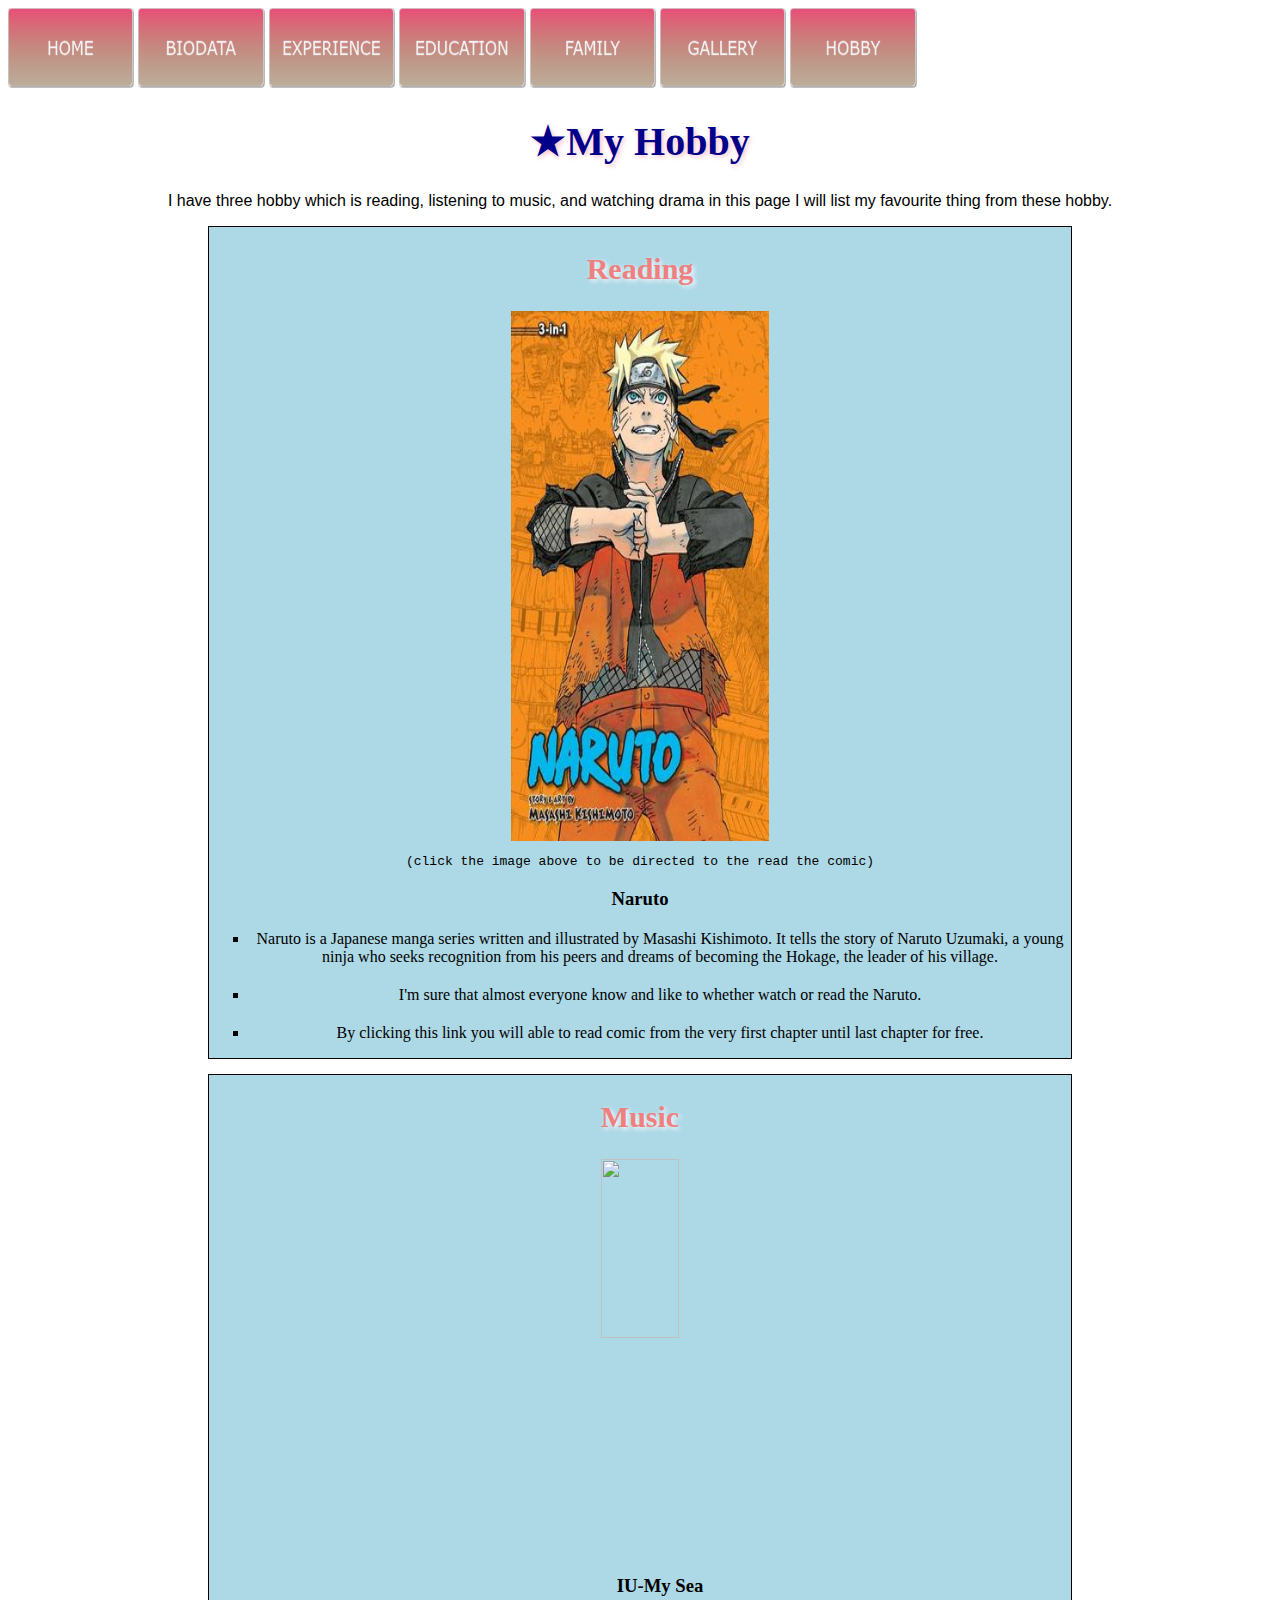
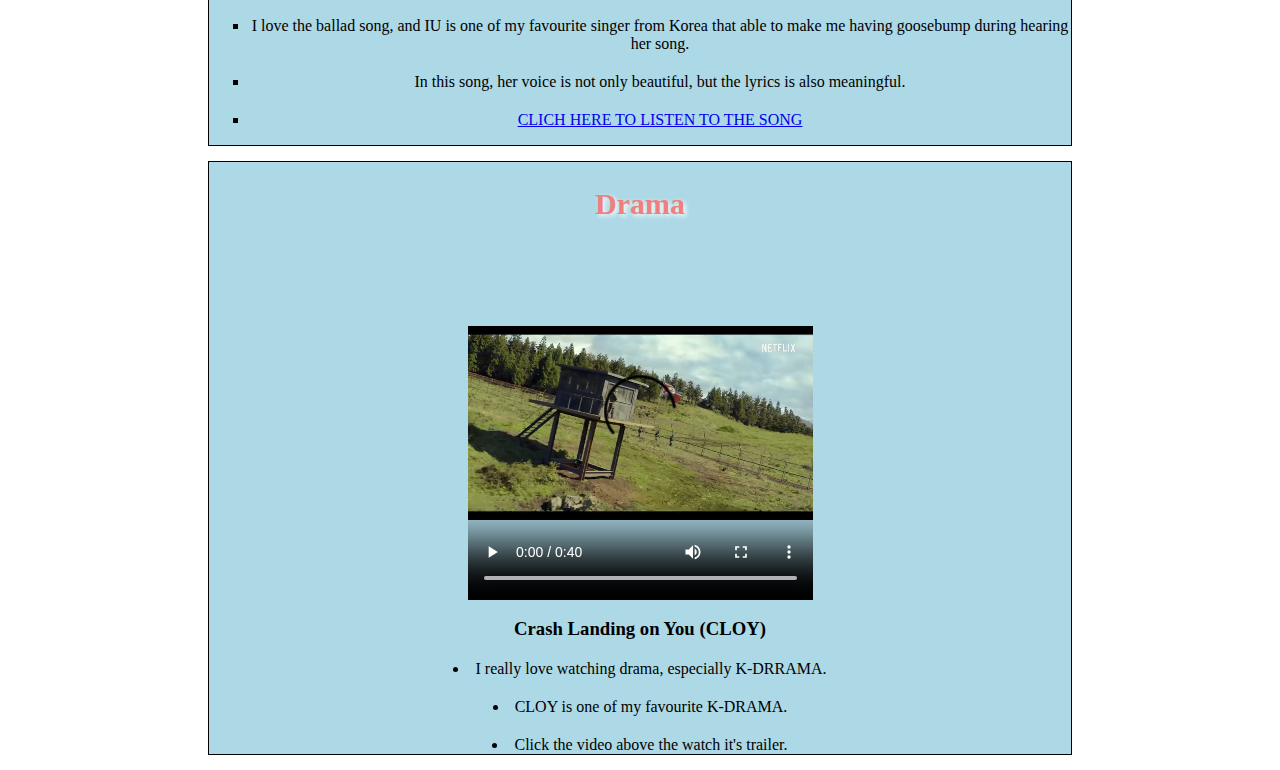
==== hobby.html @ 4bf78249 "Add files via upload" ====
<html>
<head>	
<link rel="stylesheet" href="style.css">
<title>NIZAM'S WEBSITE</title>
<style>
div {
  border: 1px solid black;
  margin-right: 200px;
  margin-left: 200px;
  margin-bottom: 15px;
  margin-top: 15px;
  background-color: lightblue;
  text-align: center;
}

li {
  margin-top: 20px;
}

#div1 {
   border: 1px solid black;
  margin-right: 500px;
  margin-left: 10px;
  margin-bottom: 20px;
}

#div2 {
   border: 1px solid black;
  margin-right: 10px;
  margin-left: 850px;
  margin-bottom: 10px;
  margin-top: -415px;
}
</style>
</head>
<body>

<a href="index.html"><img id="link1" src="home_button.png"></a>
    <a href="biodata.html"><img id="link2" src="biodata_button.png"></a>
      <a href="experience.html"><img id="link3" src="experience_button.png"></a>
        <a href="education.html"><img id="link4" src="education_button.png"></a>
          <a href="family.html"><img id="link5" src="family_button.png"></a>
            <a href="gallery.html"><img id="link6" src="gallery_button.png"></a>
              <a href="hobby.html"><img id="link7" src="hobby_button.png"></a>

<iframe align="right" src="https://free.timeanddate.com/clock/i7uk9pya/n3533/szw110/szh110/cf100/hnce1ead6" frameborder="0" width="110" height="110"></iframe>

<h1>★My Hobby</h1>
<center><p>I have three hobby which is reading, listening to music, and watching drama in this page I will list my favourite thing from these hobby.</p></center>
<div>
  <h2>Reading</h2>
  <a href="https://naruto-world.org/"><img src="naruto.jpg" width="30%" height="60%"></a>
    <pre>(click the image above to be directed to the read the comic)</pre>
    <h3>Naruto</h3>
    <ul type="square">
      <li>Naruto is a Japanese manga series written and illustrated by Masashi Kishimoto. It tells the story of Naruto Uzumaki, a young ninja who seeks recognition from his peers and dreams of becoming the Hokage, the leader of his village.</li>
      <li>I'm sure that almost everyone know and like to whether watch or read the Naruto.</li>
      <li>By clicking this link you will able to read comic from the very first chapter until last chapter for free.</li>
    </ul>
</div>
<div>
     <h2>Music</h2>
    <img src="C:\Users\Acer\Desktop\MUHAMMAD SHARULNIZAM BIN WAHAB (2019234136)\image\iu.jpg" width="30%" height="45%">
    <ul type="square">
    	<h3>IU-My Sea</h3>
      <li>I love the ballad song, and IU is one of my favourite singer from Korea that able to make me having goosebump during hearing her song.</li>
      <li>In this song, her voice is not only beautiful, but the lyrics is also meaningful.</li>
      <li><a href="https://www.youtube.com/watch?v=T2bUe6Zcxsc">CLICH HERE TO LISTEN TO THE SONG</li></a>
    </ul>
</div>
<div>
     <h2>Drama</h2>
    	<video class="embed-responsive-item" width="40%" controls height="40%">
   <source src="Crash Landing on You Trailer.mp4">
   Your browser does not support the video tag.
</video>
    	<h3>Crash Landing on You (CLOY)</h3>
      <li>I really love watching drama, especially K-DRRAMA.</li>
      <li>CLOY is one of my favourite K-DRAMA.</li>
      <li>Click the video above the watch it's trailer.</li>
    </ul>
</div>
</body>
</html>
---- style.css ----
#link1, #link2, #link3, #link4, #link5, #link6, #link7 {
  width: 10%;
  height: 9%;
}

body {
  background-image: url(https://pin.dekhnews.com/wp-content/uploads/2019/09/pink-background.jpeg);

}

h1 {
  font-family: "Times New Roman" ;
  text-align: center;
  color: darkblue;
  text-shadow: 2px 2px 5px pink;
  font-size: 40px;
}

h2 {
  font-family: "Times New Roman" ;
  text-align: center;
  color: lightcoral;
  text-shadow: 2px 2px 5px white;
  font-size: 30px;
}

p {font-family: sans-serif;}

iframe {margin-top: -450px;}
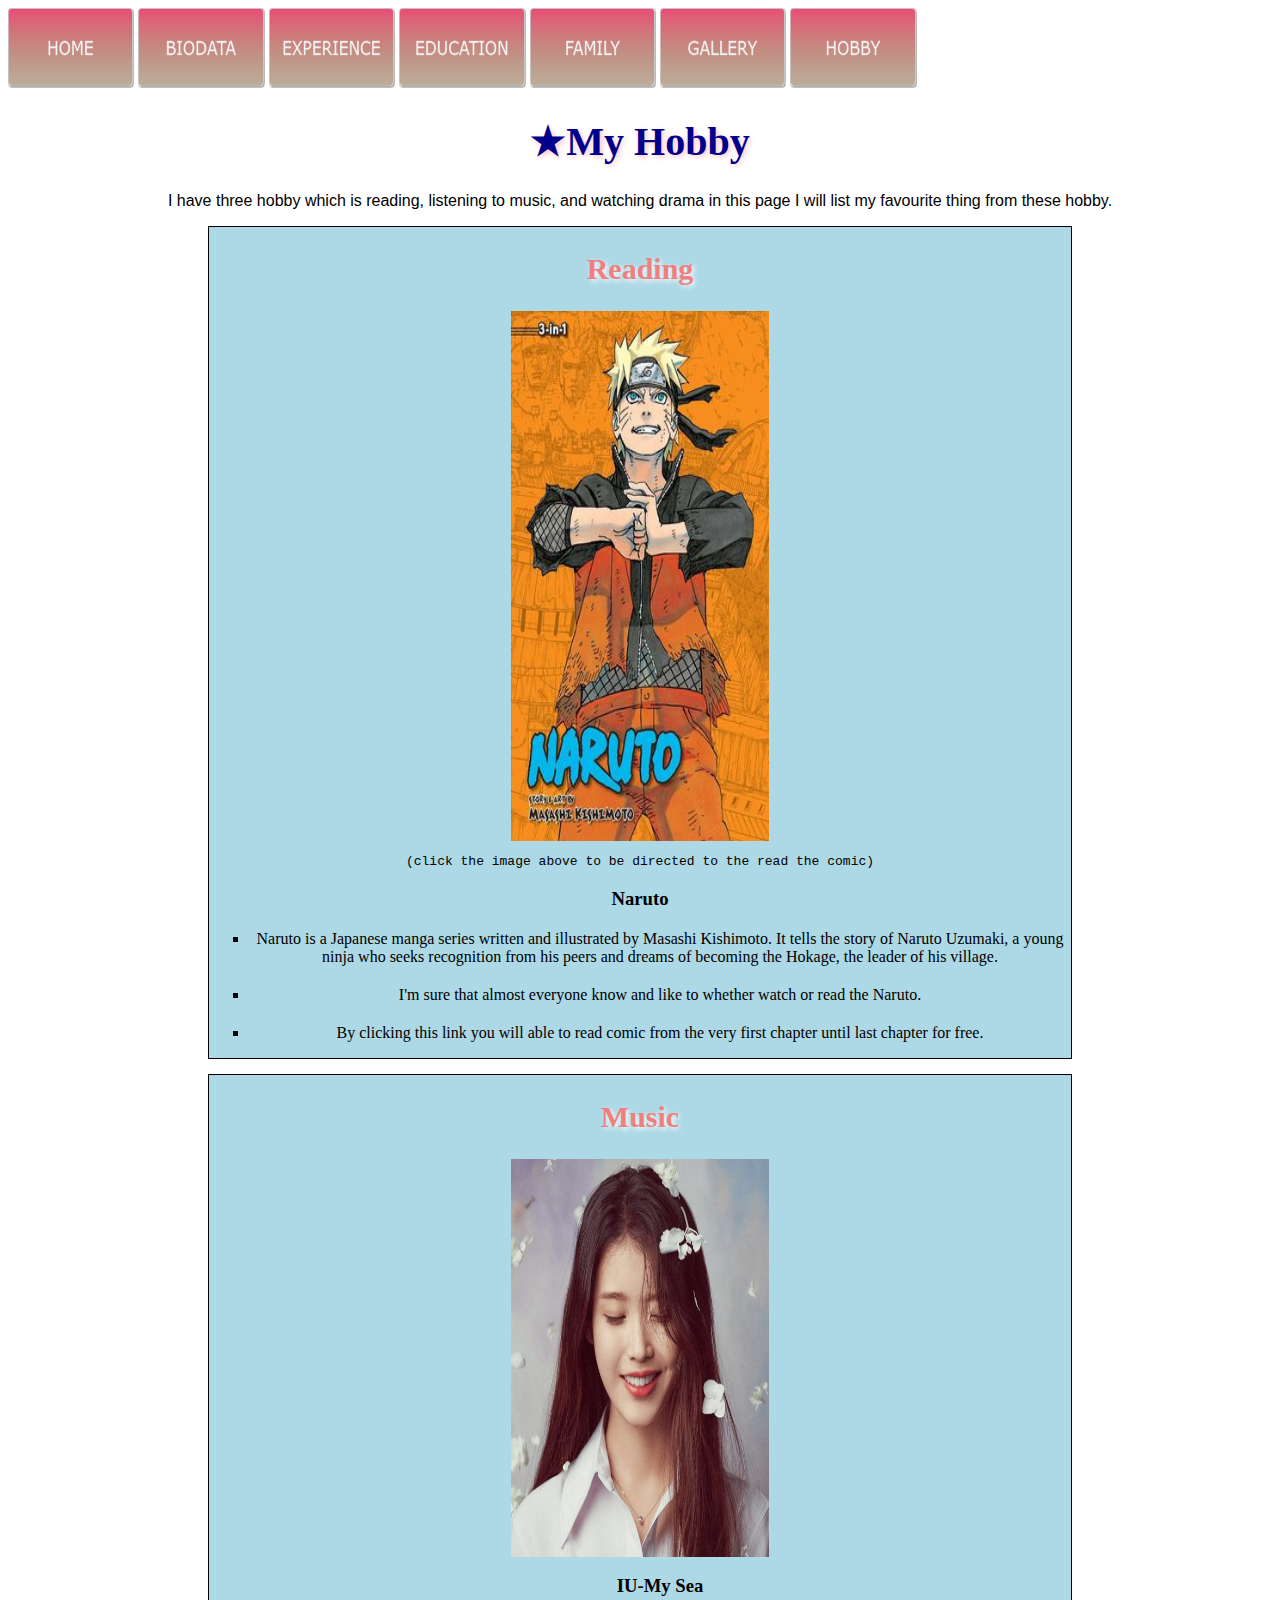
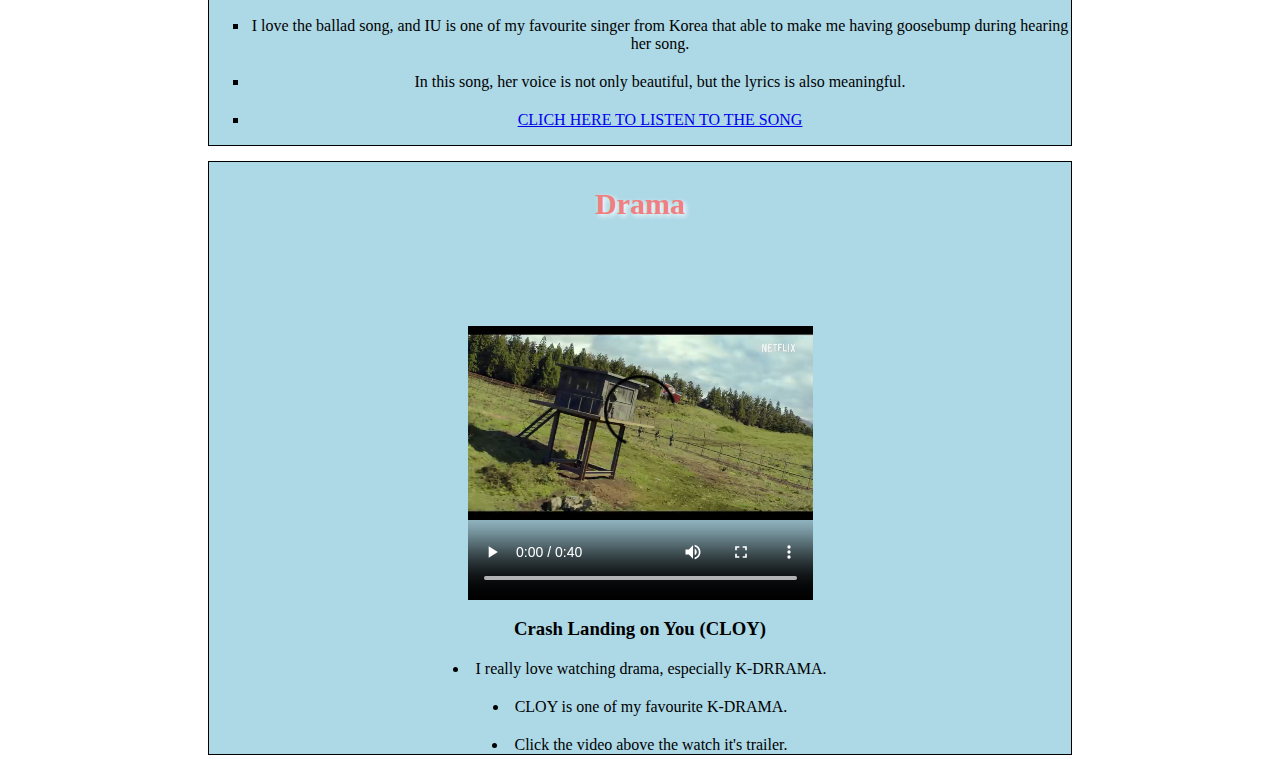
==== commit 25266b07: "Update hobby.html" ====
--- a/hobby.html
+++ b/hobby.html
@@ -60,7 +60,7 @@
 </div>
 <div>
      <h2>Music</h2>
-    <img src="C:\Users\Acer\Desktop\MUHAMMAD SHARULNIZAM BIN WAHAB (2019234136)\image\iu.jpg" width="30%" height="45%">
+    <img src="iu.jpg" width="30%" height="45%">
     <ul type="square">
     	<h3>IU-My Sea</h3>
       <li>I love the ballad song, and IU is one of my favourite singer from Korea that able to make me having goosebump during hearing her song.</li>
@@ -81,4 +81,4 @@
     </ul>
 </div>
 </body>
-</html>+</html>
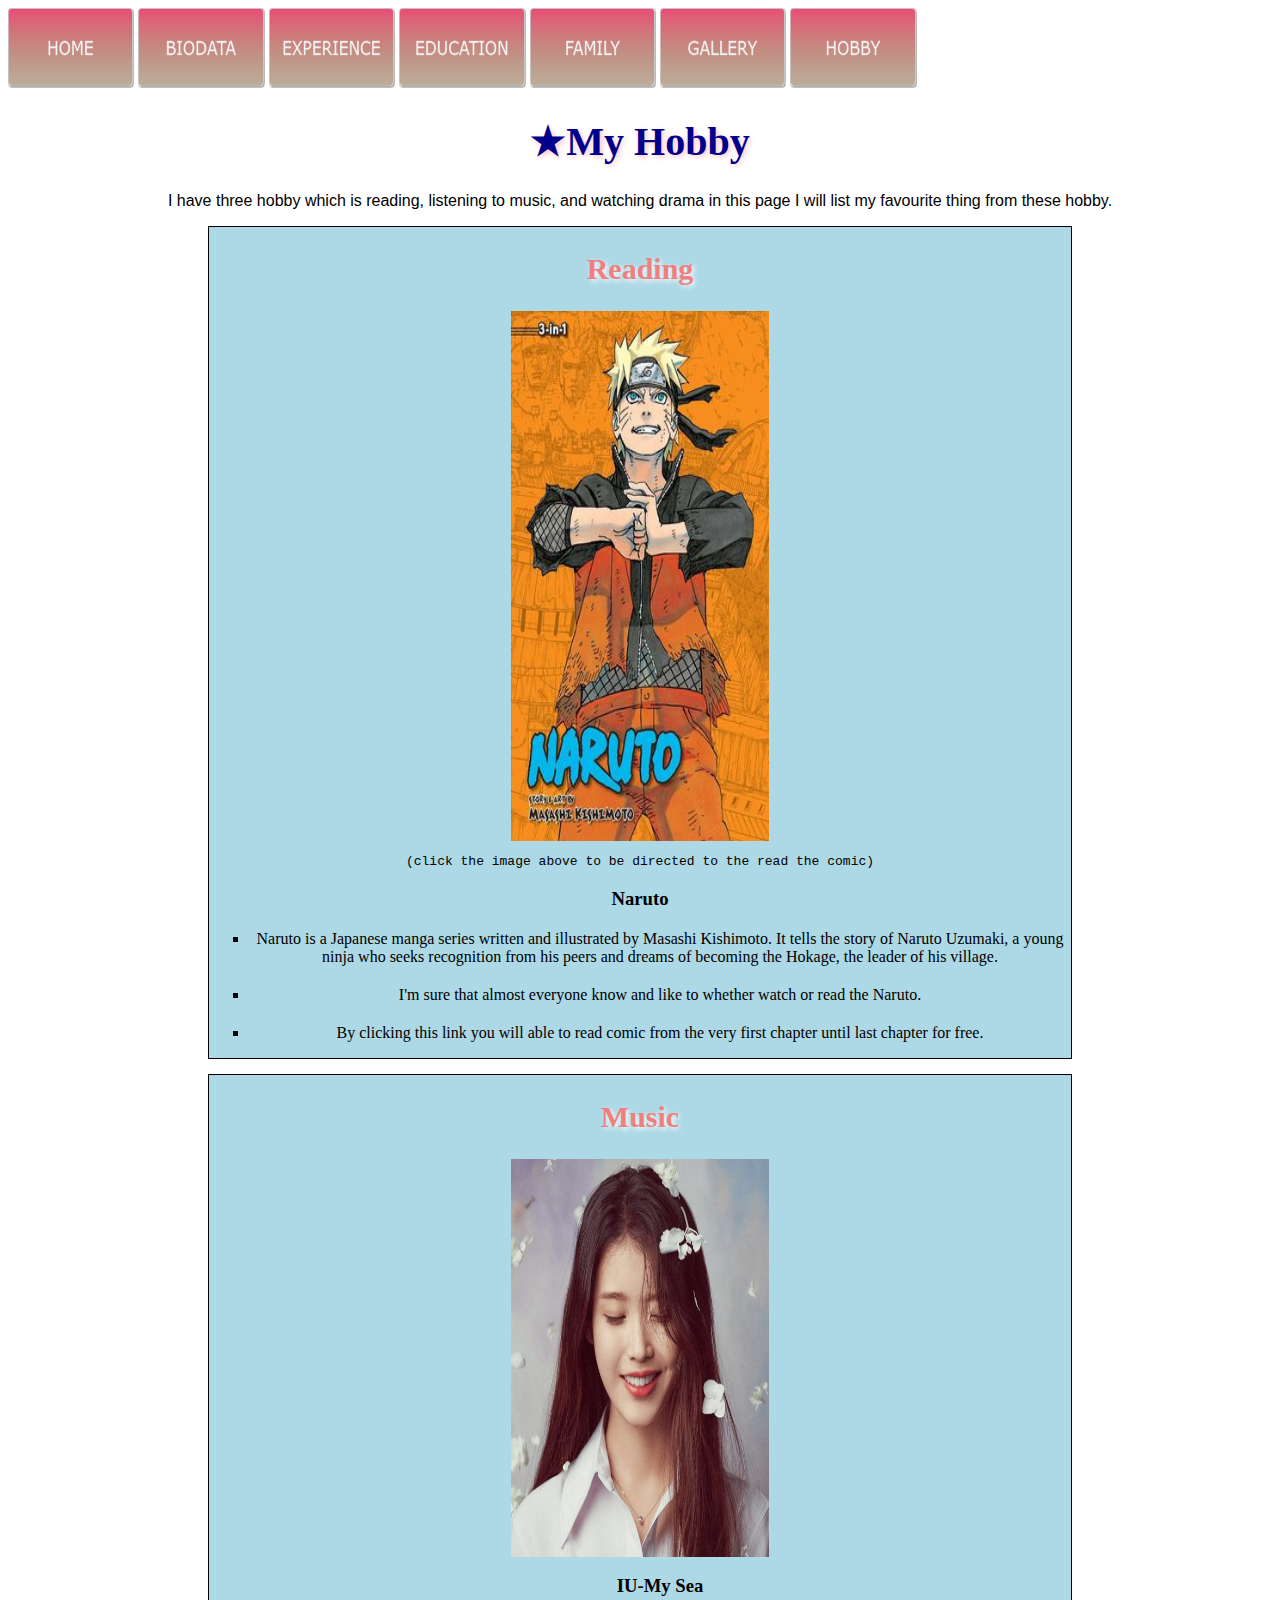
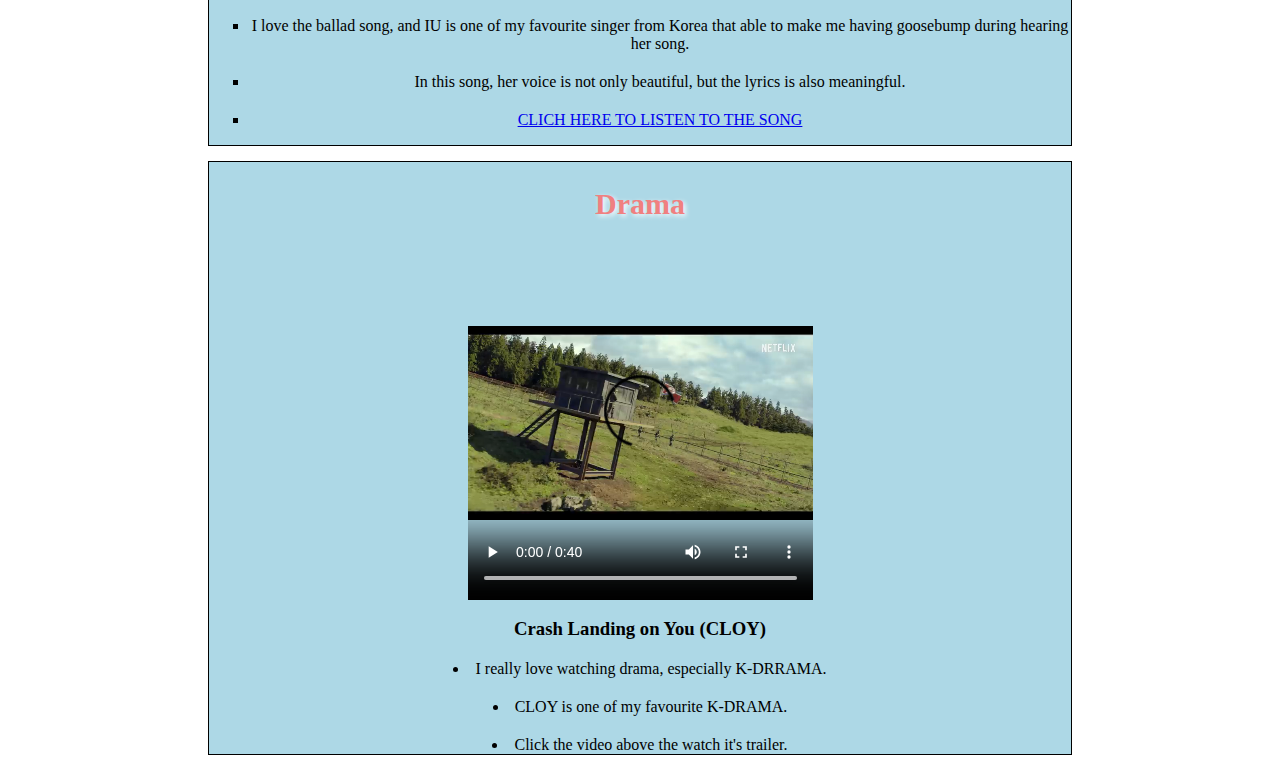
==== commit 28eaade2: "Add files via upload" ====
--- a/hobby.html
+++ b/hobby.html
@@ -81,4 +81,4 @@
     </ul>
 </div>
 </body>
-</html>
+</html>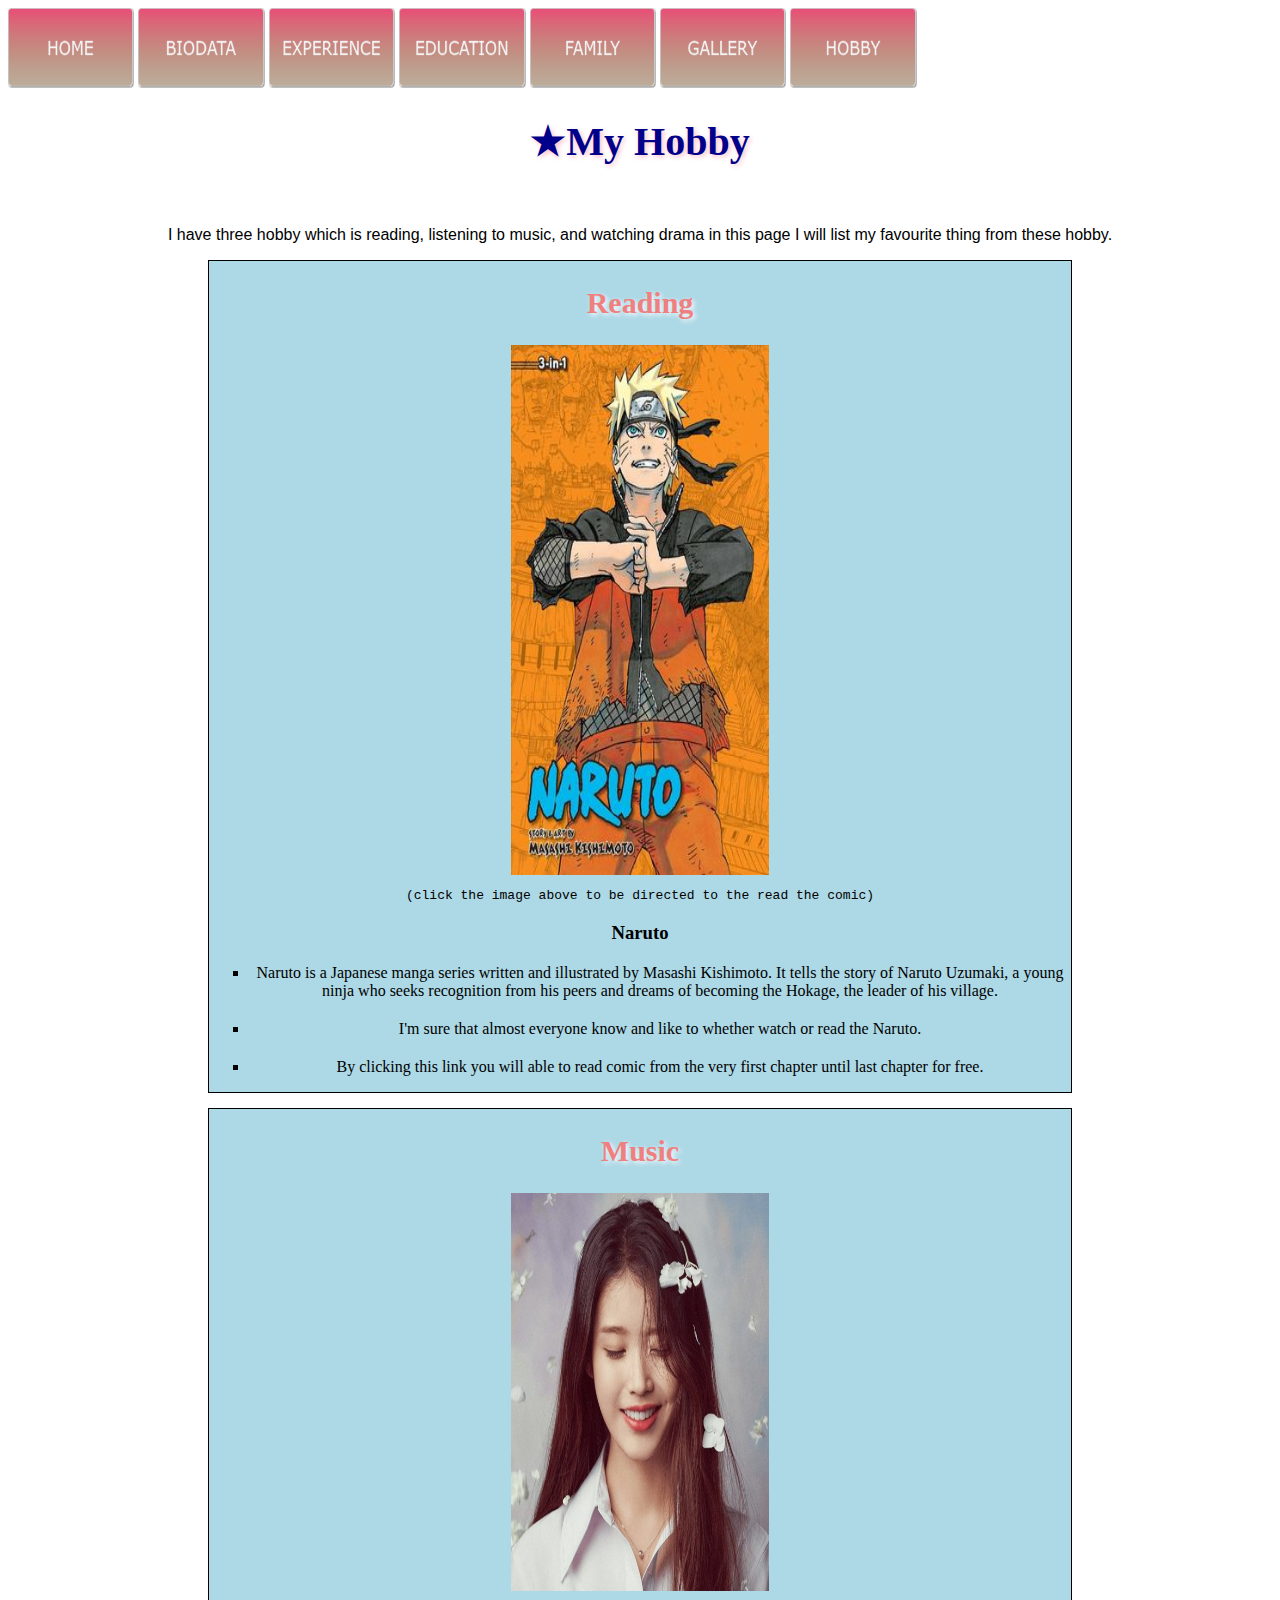
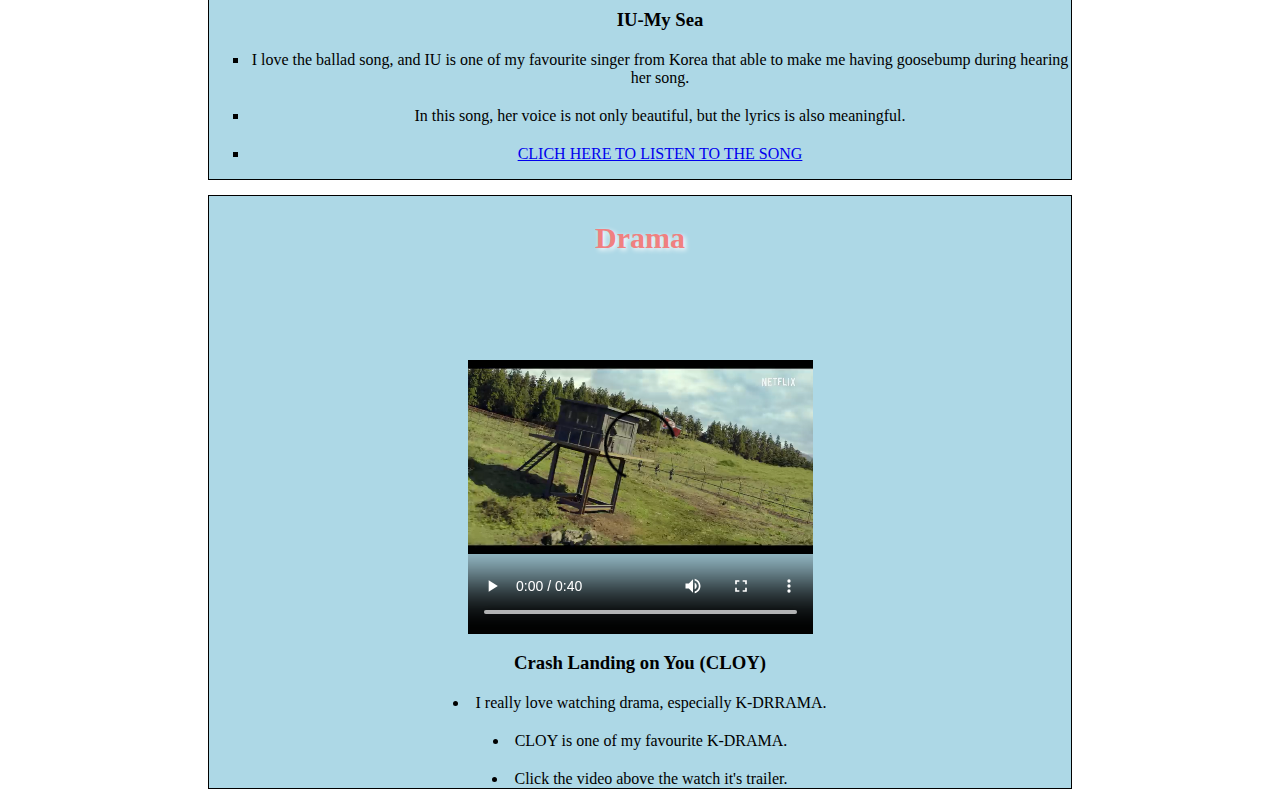
==== commit 2618bbeb: "Update hobby.html" ====
--- a/hobby.html
+++ b/hobby.html
@@ -46,6 +46,7 @@
 <iframe align="right" src="https://free.timeanddate.com/clock/i7uk9pya/n3533/szw110/szh110/cf100/hnce1ead6" frameborder="0" width="110" height="110"></iframe>
 
 <h1>★My Hobby</h1>
+<br>
 <center><p>I have three hobby which is reading, listening to music, and watching drama in this page I will list my favourite thing from these hobby.</p></center>
 <div>
   <h2>Reading</h2>
@@ -81,4 +82,4 @@
     </ul>
 </div>
 </body>
-</html>+</html>
